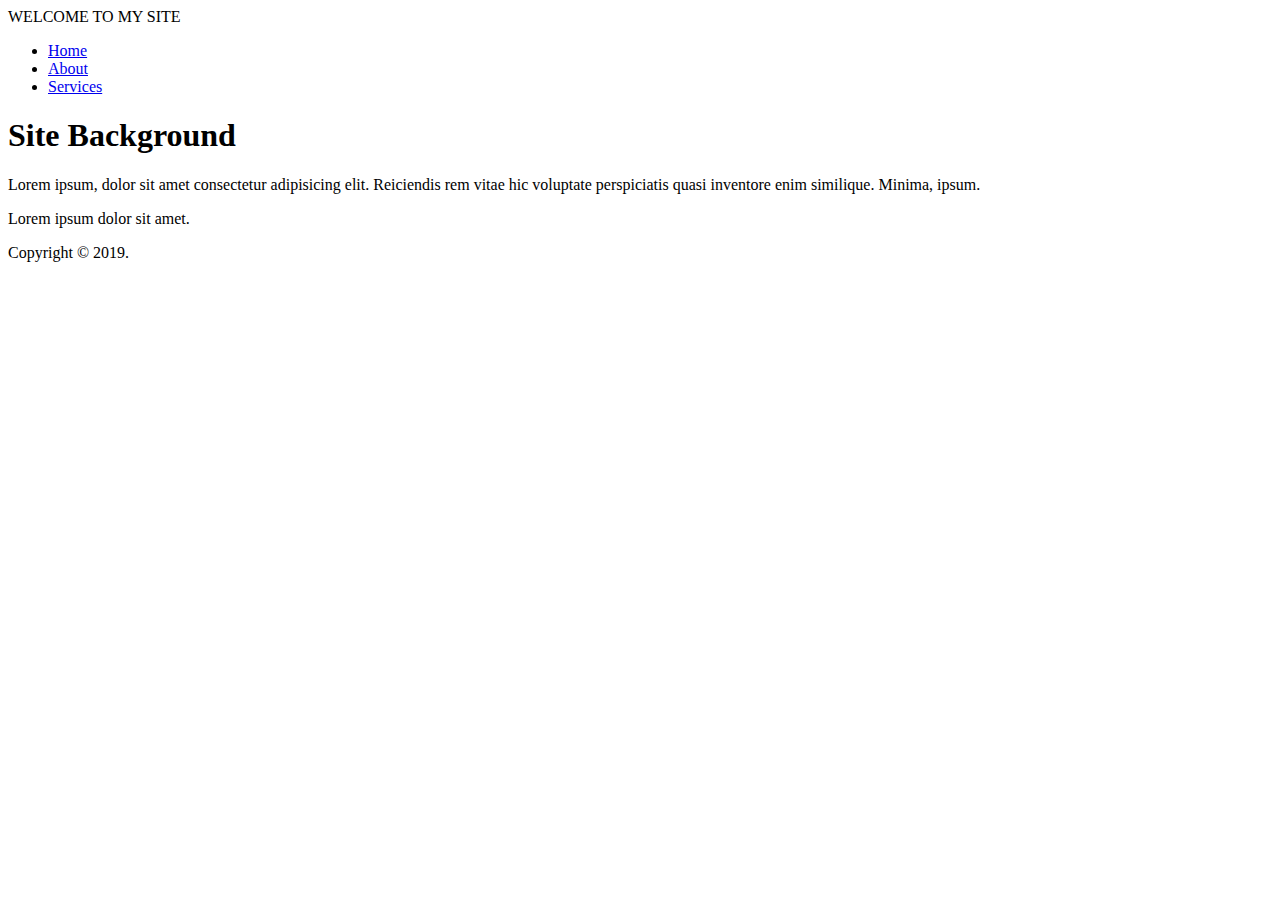
==== CSSProperties2.html @ a464ac6d "google" ====
<!DOCTYPE html>
<html lang="en">
<head>
    <meta charset="UTF-8">
    <meta name="viewport" content="width=device-width, initial-scale=1.0">
    <meta http-equiv="X-UA-Compatible" content="ie=edge">
    <title>CSS Properties</title>
    <link rel="stylesheet" href="css/properties2.css">
</head>
<body>
    <div id="Header">
        WELCOME TO MY SITE
    </div>
    <ul>
        <li> <a href="#">Home</a> </li>
        <li> <a href="about.html">About</a> </li>
        <li> <a href="services.html">Services</a> </li>
    </ul>
    <h1>Site Background</h1>
    <p>Lorem ipsum, dolor sit amet consectetur adipisicing elit. Reiciendis rem vitae hic voluptate perspiciatis quasi inventore enim similique. Minima, ipsum.</p>
   <p> Lorem ipsum dolor sit amet.</p>
  <footer>
      <div>Copyright &copy; 2019. </div>
  </footer>
</body>
</html>
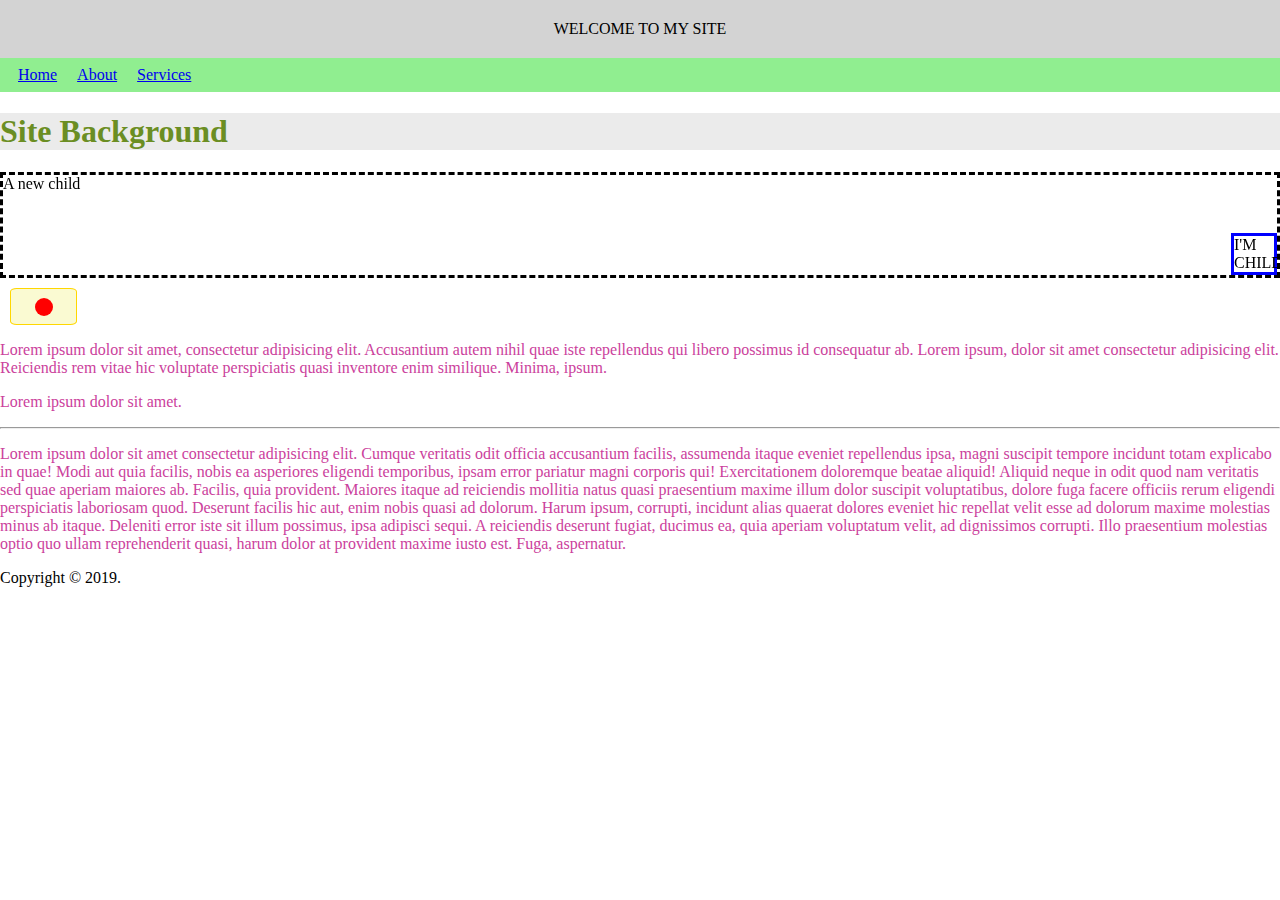
==== commit 5b09cb4b: "button" ====
--- a/CSSProperties2.html
+++ b/CSSProperties2.html
@@ -11,14 +11,29 @@
     <div id="Header">
         WELCOME TO MY SITE
     </div>
-    <ul>
+    <ul id="menu">
         <li> <a href="#">Home</a> </li>
         <li> <a href="about.html">About</a> </li>
         <li> <a href="services.html">Services</a> </li>
     </ul>
     <h1>Site Background</h1>
-    <p>Lorem ipsum, dolor sit amet consectetur adipisicing elit. Reiciendis rem vitae hic voluptate perspiciatis quasi inventore enim similique. Minima, ipsum.</p>
+    <div id="parent">
+          <div id="child">
+            I'M CHILD
+        </div>
+        <div>A new child</div>
+        
+    </div>
+    <div id="switch">
+        <div id="redcircle">
+            
+        </div>
+    </div>
+    <p> Lorem ipsum dolor sit amet, consectetur adipisicing elit. Accusantium autem nihil quae iste repellendus qui libero possimus id consequatur ab. Lorem ipsum, <span>dolor</span> <span>sit amet </span>consectetur adipisicing elit. Reiciendis rem vitae hic voluptate perspiciatis quasi inventore enim similique. Minima, ipsum.</p>
    <p> Lorem ipsum dolor sit amet.</p>
+<hr>
+<p>Lorem ipsum dolor sit amet consectetur adipisicing elit. Cumque veritatis odit officia accusantium facilis, assumenda itaque eveniet repellendus ipsa, magni suscipit tempore incidunt totam explicabo in quae! Modi aut quia facilis, nobis ea asperiores eligendi temporibus, ipsam error pariatur magni corporis qui! Exercitationem doloremque beatae aliquid! Aliquid neque in odit quod nam veritatis sed quae aperiam maiores ab. Facilis, quia provident. Maiores itaque ad reiciendis mollitia natus quasi praesentium maxime illum dolor suscipit voluptatibus, dolore fuga facere officiis rerum eligendi perspiciatis laboriosam quod. Deserunt facilis hic aut, enim nobis quasi ad dolorum. Harum ipsum, corrupti, incidunt alias quaerat dolores eveniet hic repellat velit esse ad dolorum maxime molestias minus ab itaque. Deleniti error iste sit illum possimus, ipsa adipisci sequi. A reiciendis deserunt fugiat, ducimus ea, quia aperiam voluptatum velit, ad dignissimos corrupti. Illo praesentium molestias optio quo ullam reprehenderit quasi, harum dolor at provident maxime iusto est. Fuga, aspernatur.</p>
+
   <footer>
       <div>Copyright &copy; 2019. </div>
   </footer>
--- a/css/properties2.css
+++ b/css/properties2.css
@@ -0,0 +1,87 @@
+
+body{
+    margin:0;
+ 
+}
+#Header{
+    background-color:lightgrey;  
+    padding:20px;  
+    text-align:center;   
+}
+ul#menu{
+ list-style-type:none;
+ background-color:lightgreen;
+ margin:0;
+ text-align:left;
+ padding-left:10px;
+ position:sticky;
+ top:0;
+}
+
+ul#menu>li{
+    display:inline-block;
+    padding:8px;
+}
+/* Coloring: 4 ways to assign color value to an element */
+
+h1{
+    color:olivedrab;/* Color Name  */
+    background-color: rgba(0, 0, 0, 0.08);  ; /*  Color function  */
+}
+p{ /*203, 65, 156  */
+    color:#cb419c;
+    background-color:transparent;   /*    */
+}
+/* Positioning elements */
+#parent{
+    border-style:dashed;
+    height:100px; 
+    position:relative;   
+}
+#child{
+    border-style:solid;
+    border-color:blue;
+    width:40px;  
+    position:absolute;
+    bottom:0;  
+    right:0;
+}
+
+
+#switch{
+    margin-top:10px;
+    margin-left:10px;
+    width:65px;
+    height:35px;
+    background-color:lightgoldenrodyellow;
+    border:1px solid gold;
+    cursor: pointer;
+    text-align:center;
+    position:relative;
+   border-radius:10%;
+}
+
+#switch:hover{
+    background-color:rgb(250,230,250);
+}
+
+#redcircle{
+   width:18px;
+   height:18px;
+   background-color:red;  
+   position:absolute;
+   top:25%;
+   right:36%;
+   border-radius:50%;
+
+}
+
+
+
+/* span{
+    background-color:rgba(255, 217, 0, 0.555);
+    width:100px;
+    padding:20px;
+    margin:20px;
+    display:inline-block;
+} */
